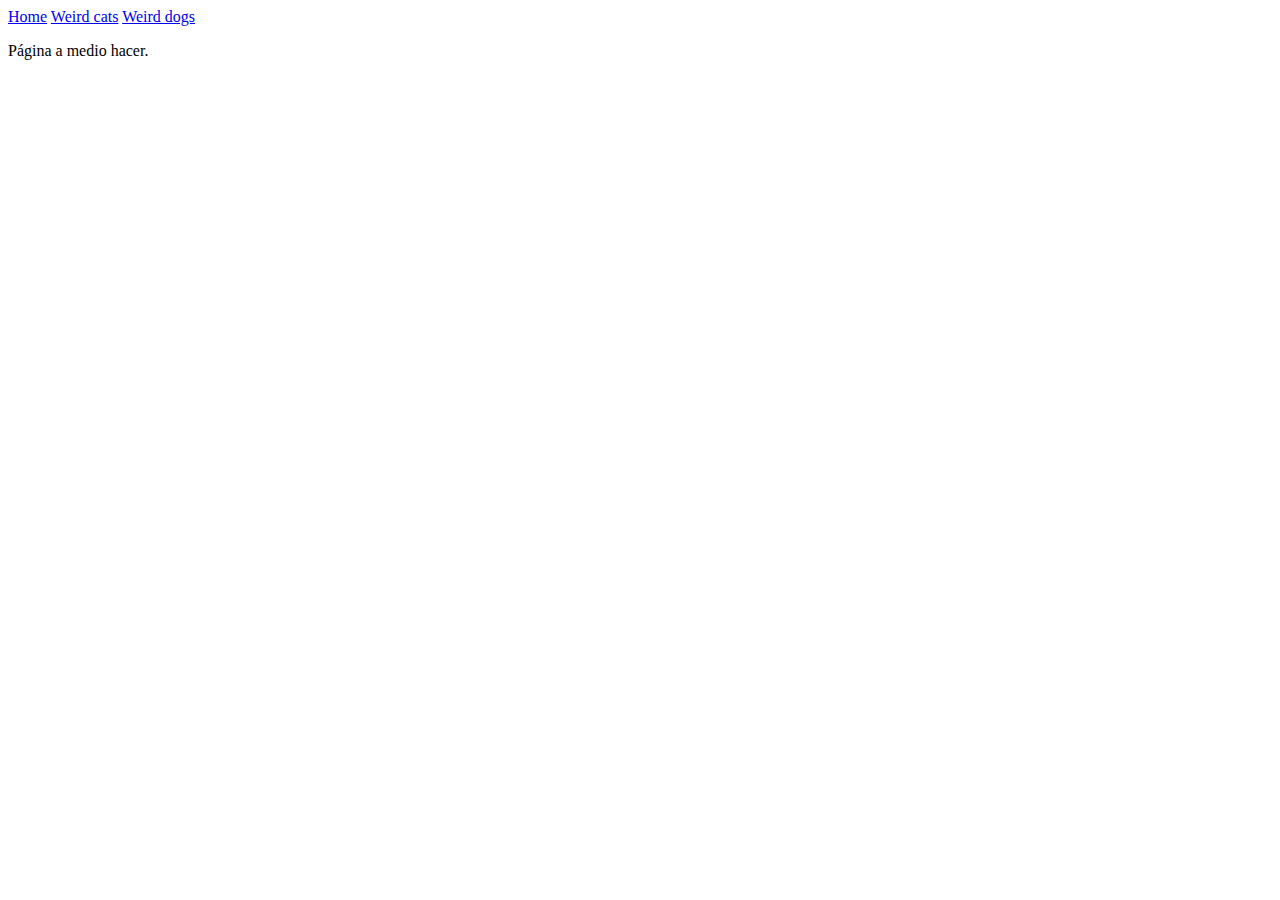
==== cats_and_dogs/index.html @ 0c37061c "add cats and dogs exercise" ====
<!doctype html>
<html>
  <head>
    <title>Animals</title>
  </head>
  <body>
    <div class="sidebar">
      <a href="index.html">Home</a>
      <a href="cats.html">Weird cats</a>
      <a href="dogs.html">Weird dogs</a>
    </div>

    <div>
      <p>Página a medio hacer.</p>

    </div>
  </body>
</html>
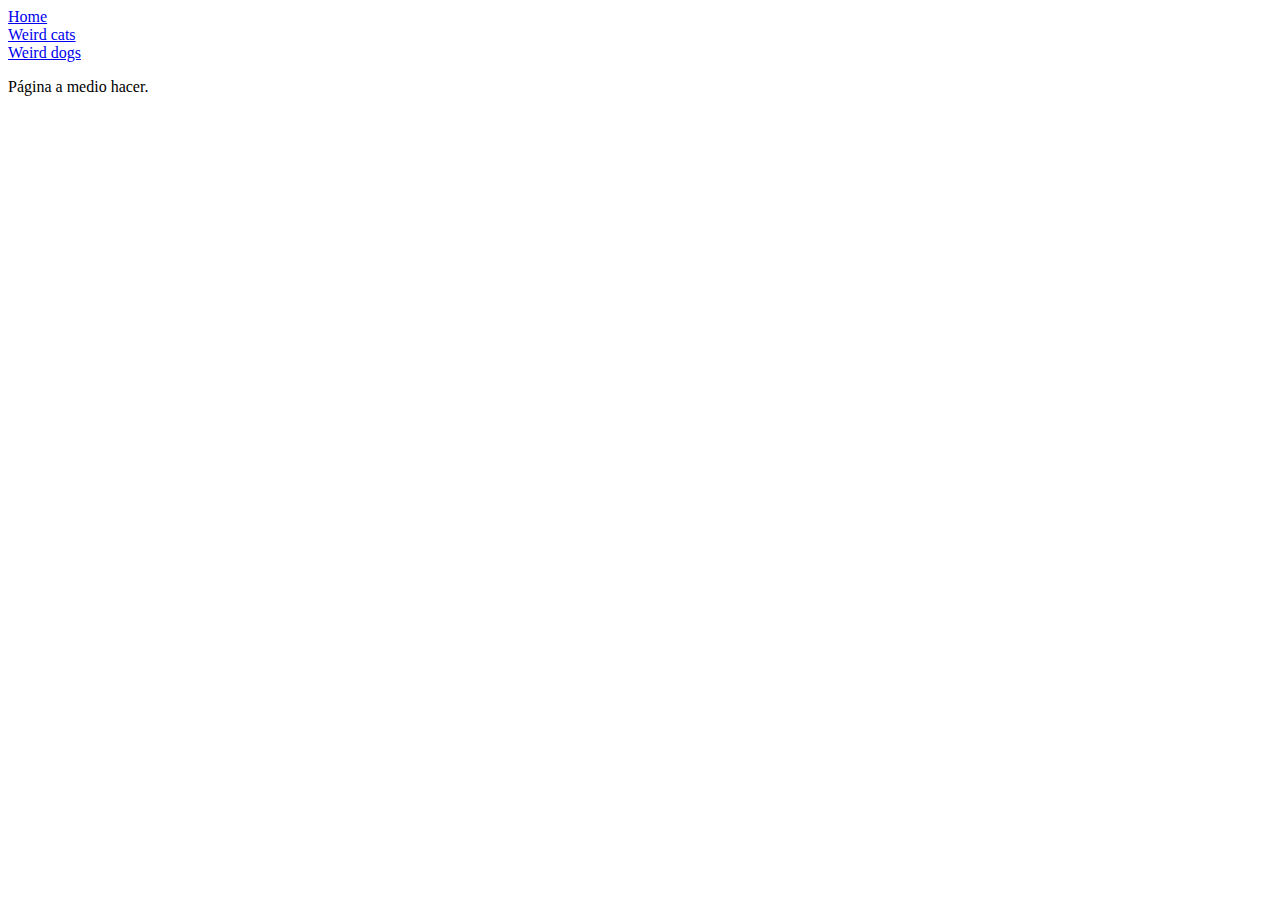
==== commit ca7f4588: "Cambios cats y sidebar" ====
--- a/cats_and_dogs/index.html
+++ b/cats_and_dogs/index.html
@@ -5,9 +5,16 @@
   </head>
   <body>
     <div class="sidebar">
-      <a href="index.html">Home</a>
-      <a href="cats.html">Weird cats</a>
-      <a href="dogs.html">Weird dogs</a>
+      <div>
+        <a href="index.html">Home</a>
+      </div>
+      <div>
+        <a href="cats.html">Weird cats</a>
+      </div>
+      <div>
+        <a href="dogs.html">Weird dogs</a>
+      </div>
+
     </div>
 
     <div>
